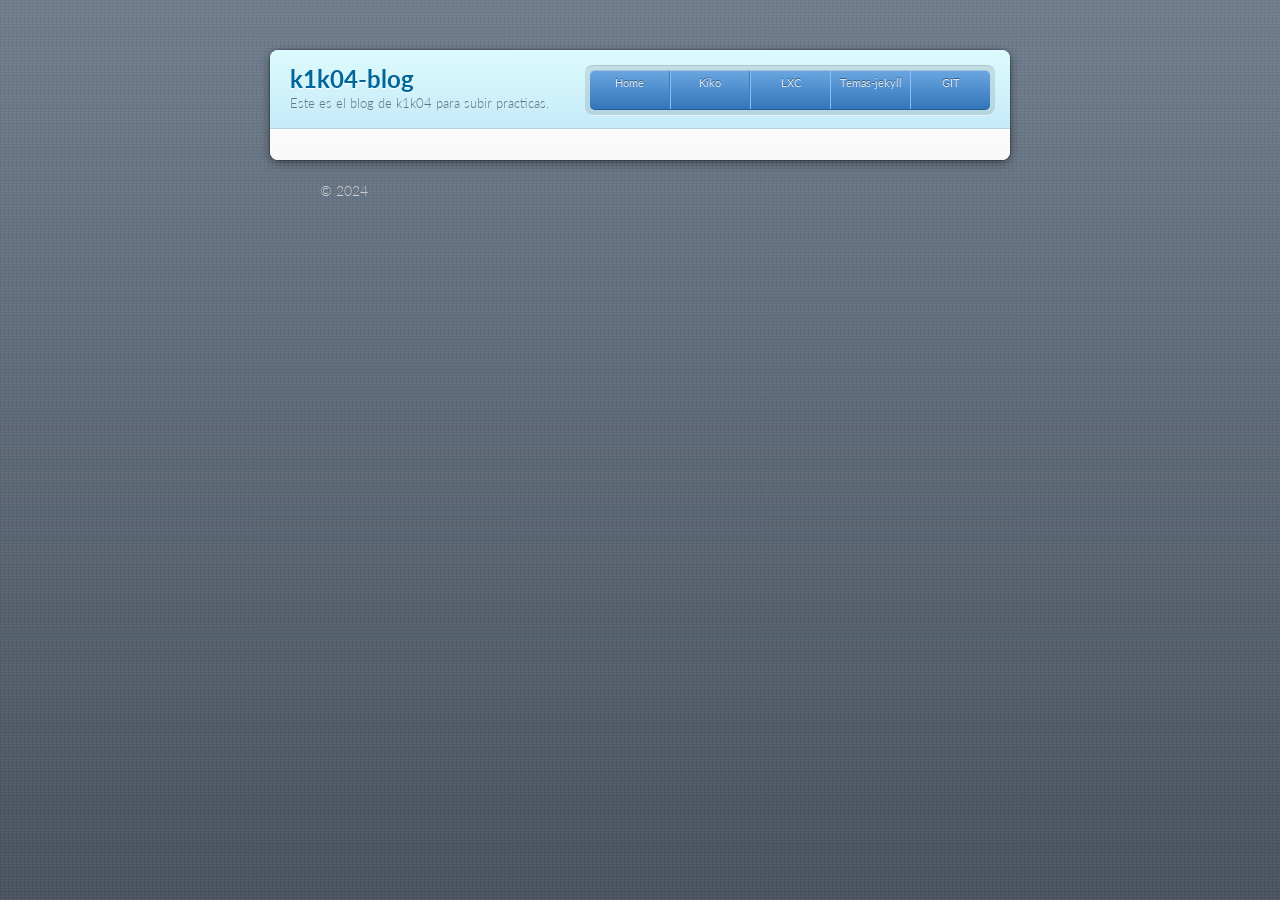
==== index.html @ 67f46ef3 "Add generated site" ====
<!doctype html>
<html lang="en-US">
  <head>
    <meta charset="utf-8">
    <meta http-equiv="X-UA-Compatible" content="IE=edge">

    <!-- Begin Jekyll SEO tag v2.8.0 -->
<title>k1k04-blog | Este es el blog de k1k04 para subir practicas.</title>
<meta name="generator" content="Jekyll v4.3.4" />
<meta property="og:title" content="k1k04-blog" />
<meta property="og:locale" content="en_US" />
<meta name="description" content="Este es el blog de k1k04 para subir practicas." />
<meta property="og:description" content="Este es el blog de k1k04 para subir practicas." />
<link rel="canonical" href="/" />
<meta property="og:url" content="/" />
<meta property="og:site_name" content="k1k04-blog" />
<meta property="og:type" content="website" />
<meta name="twitter:card" content="summary" />
<meta property="twitter:title" content="k1k04-blog" />
<script type="application/ld+json">
{"@context":"https://schema.org","@type":"WebSite","description":"Este es el blog de k1k04 para subir practicas.","headline":"k1k04-blog","name":"k1k04-blog","url":"/"}</script>
<!-- End Jekyll SEO tag -->


    <link rel="stylesheet" href="/assets/css/style.css">
    <meta name="viewport" content="width=device-width, initial-scale=1">
    <link rel="icon" href="https://previews.123rf.com/images/popaukropa/popaukropa1710/popaukropa171000042/87469433-letra-k-letra-bitcoin-alfabeto-de-criptomonedas-letras-de-dinero-virtual-ilustraci%C3%B3n-vectorial.jpg" type="image/x-icon">
    <link rel="apple-touch-icon" href="https://previews.123rf.com/images/popaukropa/popaukropa1710/popaukropa171000042/87469433-letra-k-letra-bitcoin-alfabeto-de-criptomonedas-letras-de-dinero-virtual-ilustraci%C3%B3n-vectorial.jpg">  
</head>
  </head>
  <body>
    <div class="wrapper">
      <header>
        <h1>k1k04-blog</h1>
        <p>Este es el blog de k1k04 para subir practicas.</p>
	<nav>
		<ul>
     			 <li><a href="/">Home</a></li>
     			 <li><a href="/kiko/">Kiko</a></li>
      			<li><a href="/lxc/">LXC</a></li>
			<li><a href="/temas-jekyll/">Temas-jekyll</a></li>
			<li><a href="/git/">GIT</a></li>
		</ul>
	</nav>

      </header>
      <section>
        

      </section>
    </div>
    <footer>
      <p>&copy; 2024 </p>
    </footer>
  </body>
</html>
---- assets/css/style.css ----
/*
   generated by rouge http://rouge.jneen.net/
   original base16 by Chris Kempson (https://github.com/chriskempson/base16)
*/
@import url("https://fonts.googleapis.com/css?family=Lato:300italic,700italic,300,700");
.highlight table td {
  padding: 5px;
}

.highlight table pre {
  margin: 0;
}

.highlight, .highlight .w {
  color: #d0d0d0;
}

.highlight .err {
  color: #151515;
  background-color: #ac4142;
}

.highlight .c, .highlight .cd, .highlight .cm, .highlight .c1, .highlight .cs {
  color: #888;
}

.highlight .cp {
  color: #f4bf75;
}

.highlight .nt {
  color: #f4bf75;
}

.highlight .o, .highlight .ow {
  color: #d0d0d0;
}

.highlight .p, .highlight .pi {
  color: #d0d0d0;
}

.highlight .gi {
  color: #90a959;
}

.highlight .gd {
  color: #ac4142;
}

.highlight .gh {
  color: #6a9fb5;
  font-weight: bold;
}

.highlight .k, .highlight .kn, .highlight .kp, .highlight .kr, .highlight .kv {
  color: #aa759f;
}

.highlight .kc {
  color: #d28445;
}

.highlight .kt {
  color: #d28445;
}

.highlight .kd {
  color: #d28445;
}

.highlight .s, .highlight .sb, .highlight .sc, .highlight .sd, .highlight .s2, .highlight .sh, .highlight .sx, .highlight .s1 {
  color: #90a959;
}

.highlight .sr {
  color: #75b5aa;
}

.highlight .si {
  color: #8f5536;
}

.highlight .se {
  color: #8f5536;
}

.highlight .nn {
  color: #f4bf75;
}

.highlight .nc {
  color: #f4bf75;
}

.highlight .no {
  color: #f4bf75;
}

.highlight .na {
  color: #6a9fb5;
}

.highlight .m, .highlight .mf, .highlight .mh, .highlight .mi, .highlight .il, .highlight .mo, .highlight .mb, .highlight .mx {
  color: #90a959;
}

.highlight .ss {
  color: #90a959;
}

html {
  background: #6C7989;
  background: #6C7989 linear-gradient(#6C7989, #434B55) fixed;
  height: 100%;
}

body {
  padding: 50px 0;
  margin: 0;
  font: 14px/1.5 Lato, "Helvetica Neue", Helvetica, Arial, sans-serif;
  color: #555;
  font-weight: 300;
  background: url("../images/checker.png") fixed;
  min-height: calc(100% - 100px);
}

.wrapper {
  width: 740px;
  margin: 0 auto;
  background: #DEDEDE;
  border-radius: 8px;
  box-shadow: rgba(0, 0, 0, 0.2) 0 0 0 1px, rgba(0, 0, 0, 0.45) 0 3px 10px;
}

header, section, footer {
  display: block;
}

a {
  color: #069;
  text-decoration: none;
}

p {
  margin: 0 0 20px;
  padding: 0;
}

strong {
  color: #222;
  font-weight: 700;
}

header {
  border-radius: 8px 8px 0 0;
  background: #C6EAFA;
  background: linear-gradient(#DDFBFC, #C6EAFA);
  position: relative;
  padding: 15px 20px;
  border-bottom: 1px solid #B2D2E1;
}
header h1 {
  margin: 0;
  padding: 0;
  font-size: 24px;
  line-height: 1.2;
  color: #069;
  text-shadow: rgba(255, 255, 255, 0.9) 0 1px 0;
}
header.without-description h1 {
  margin: 10px 0;
}
header p {
  margin: 0;
  color: #61778B;
  width: 300px;
  font-size: 13px;
}
header p.view {
  display: none;
  font-weight: 700;
  text-shadow: rgba(255, 255, 255, 0.9) 0 1px 0;
  -webkit-font-smoothing: antialiased;
}
header p.view a {
  color: #06c;
}
header p.view small {
  font-weight: 400;
}
header ul {
  margin: 0;
  padding: 0;
  list-style: none;
  position: absolute;
  z-index: 1;
  right: 20px;
  top: 20px;
  height: 38px;
  padding: 1px 0;
  background: #5198DF;
  background: linear-gradient(#77B9FB, #3782CD);
  border-radius: 5px;
  box-shadow: inset rgba(255, 255, 255, 0.45) 0 1px 0, inset rgba(0, 0, 0, 0.2) 0 -1px 0;
  width: auto;
}
header ul:before {
  content: "";
  position: absolute;
  z-index: -1;
  left: -5px;
  top: -4px;
  right: -5px;
  bottom: -6px;
  background: rgba(0, 0, 0, 0.1);
  border-radius: 8px;
  box-shadow: rgba(0, 0, 0, 0.2) 0 -1px 0, inset rgba(255, 255, 255, 0.7) 0 -1px 0;
}
header ul li {
  width: 79px;
  float: left;
  border-right: 1px solid #3A7CBE;
  height: 38px;
}
header ul li.single {
  border: none;
}
header ul li + li {
  width: 78px;
  border-left: 1px solid #8BBEF3;
}
header ul li + li + li {
  border-right: none;
  width: 79px;
}
header ul a {
  line-height: 1;
  font-size: 11px;
  color: #fff;
  color: rgba(255, 255, 255, 0.8);
  display: block;
  text-align: center;
  font-weight: 400;
  padding-top: 6px;
  height: 40px;
  text-shadow: rgba(0, 0, 0, 0.4) 0 -1px 0;
}
header ul a strong {
  font-size: 14px;
  display: block;
  color: #fff;
  -webkit-font-smoothing: antialiased;
}

section {
  padding: 15px 20px;
  font-size: 15px;
  border-top: 1px solid #fff;
  background: linear-gradient(#fafafa, #DEDEDE 700px);
  border-radius: 0 0 8px 8px;
  position: relative;
}

h1, h2, h3, h4, h5, h6 {
  color: #222;
  padding: 0;
  margin: 0 0 20px;
  line-height: 1.2;
}

p, ul, ol, table, pre, dl {
  margin: 0 0 20px;
}

h1, h2, h3 {
  line-height: 1.1;
}

h1 {
  font-size: 28px;
}

h2 {
  color: #393939;
}

h3, h4, h5, h6 {
  color: #494949;
}

blockquote {
  margin: 0 -20px 20px;
  padding: 15px 20px 1px 40px;
  font-style: italic;
  background: #ccc;
  background: rgba(0, 0, 0, 0.06);
  color: #222;
}

img {
  max-width: 100%;
}

code, pre {
  font-family: Monaco, Bitstream Vera Sans Mono, Lucida Console, Terminal;
  color: #333;
  font-size: 12px;
  overflow-x: auto;
}

pre {
  padding: 20px;
  background: #3A3C42;
  color: #f8f8f2;
  margin: 0 -20px 20px;
}
pre code {
  color: #f8f8f2;
}
li pre {
  margin-left: -60px;
  padding-left: 60px;
}

table {
  width: 100%;
  border-collapse: collapse;
}

th, td {
  text-align: left;
  padding: 5px 10px;
  border-bottom: 1px solid #aaa;
}

dt {
  color: #222;
  font-weight: 700;
}

th {
  color: #222;
}

small {
  font-size: 11px;
}

hr {
  border: 0;
  background: #aaa;
  height: 1px;
  margin: 0 0 20px;
}

kbd {
  background-color: #fafbfc;
  border: 1px solid #c6cbd1;
  border-bottom-color: #959da5;
  border-radius: 3px;
  box-shadow: inset 0 -1px 0 #959da5;
  color: #444d56;
  display: inline-block;
  font-size: 11px;
  line-height: 10px;
  padding: 3px 5px;
  vertical-align: middle;
}

footer {
  width: 640px;
  margin: 0 auto;
  padding: 20px 0 0;
  color: #ccc;
  overflow: hidden;
}
footer a {
  color: #fff;
  font-weight: bold;
}
footer p {
  float: left;
}
footer p + p {
  float: right;
}

@media print, screen and (max-width: 740px) {
  body {
    padding: 0;
  }
  .wrapper {
    border-radius: 0;
    box-shadow: none;
    width: 100%;
  }
  footer {
    border-radius: 0;
    padding: 20px;
    width: auto;
  }
  footer p {
    float: none;
    margin: 0;
  }
  footer p + p {
    float: none;
  }
}
@media print, screen and (max-width: 580px) {
  header ul {
    display: none;
  }
  header p.view {
    display: block;
  }
  header p {
    width: 100%;
  }
}
@media print {
  header p.view a small:before {
    content: "at https://github.com/";
  }
}

/*# sourceMappingURL=style.css.map */
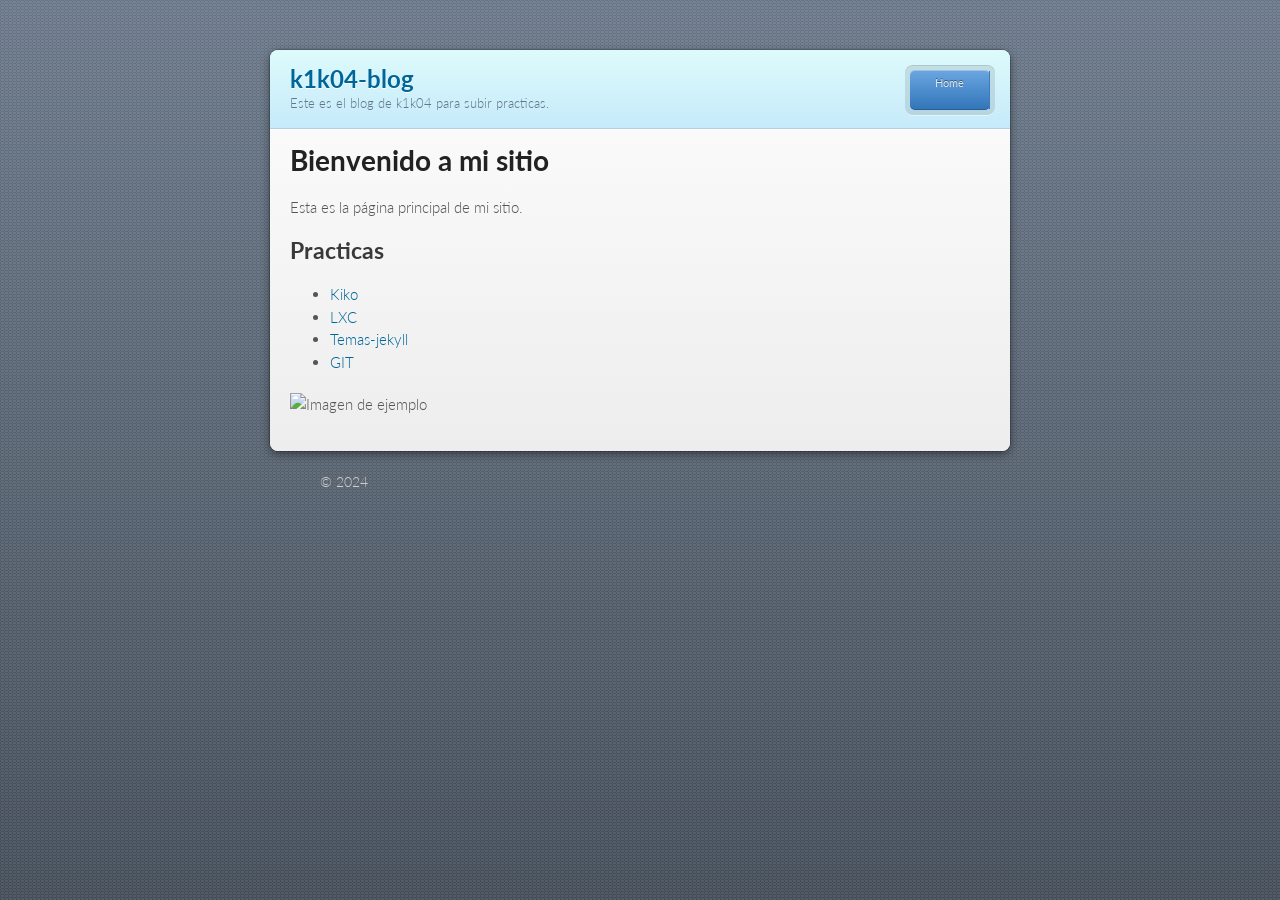
==== commit 76618359: "Actualización automática del sitio" ====
--- a/index.html
+++ b/index.html
@@ -36,16 +36,24 @@
 	<nav>
 		<ul>
      			 <li><a href="/">Home</a></li>
-     			 <li><a href="/kiko/">Kiko</a></li>
-      			<li><a href="/lxc/">LXC</a></li>
-			<li><a href="/temas-jekyll/">Temas-jekyll</a></li>
-			<li><a href="/git/">GIT</a></li>
 		</ul>
 	</nav>
 
       </header>
       <section>
-        
+        <h1 id="bienvenido-a-mi-sitio">Bienvenido a mi sitio</h1>
+<p>Esta es la página principal de mi sitio.</p>
+
+<h2 id="practicas">Practicas</h2>
+
+<ul>
+  <li><a href="/kiko/">Kiko</a></li>
+  <li><a href="/lxc/">LXC</a></li>
+  <li><a href="/temas-jekyll/">Temas-jekyll</a></li>
+  <li><a href="/git/">GIT</a></li>
+</ul>
+
+<p><img src="https://i.pinimg.com/originals/32/79/46/3279462667fb3498a6aa144e7cdea2ae.gif" alt="Imagen de ejemplo" /></p>
 
       </section>
     </div>
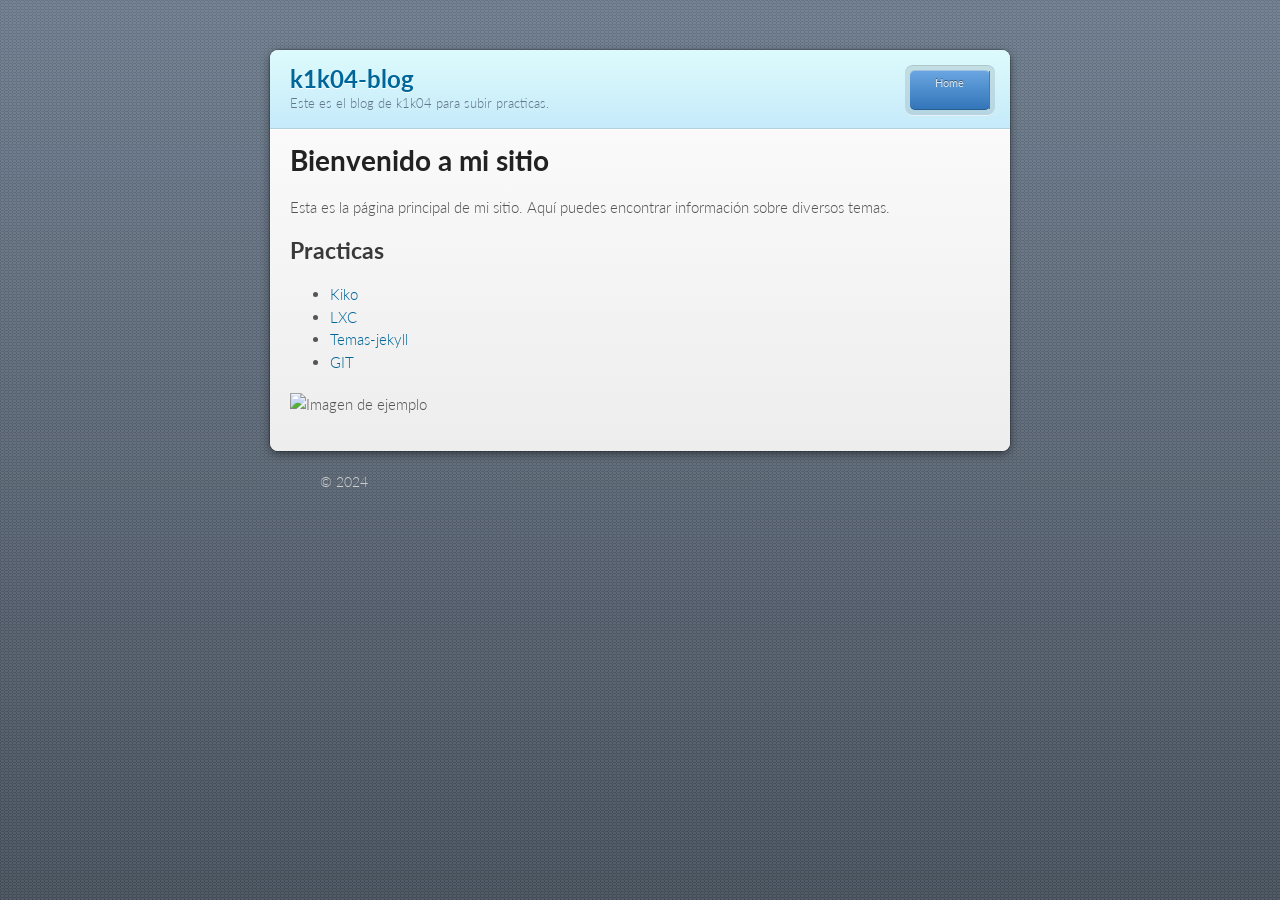
==== commit 39a8884e: "Actualización automática del sitio" ====
--- a/index.html
+++ b/index.html
@@ -42,7 +42,7 @@
       </header>
       <section>
         <h1 id="bienvenido-a-mi-sitio">Bienvenido a mi sitio</h1>
-<p>Esta es la página principal de mi sitio.</p>
+<p>Esta es la página principal de mi sitio. Aquí puedes encontrar información sobre diversos temas.</p>
 
 <h2 id="practicas">Practicas</h2>
 
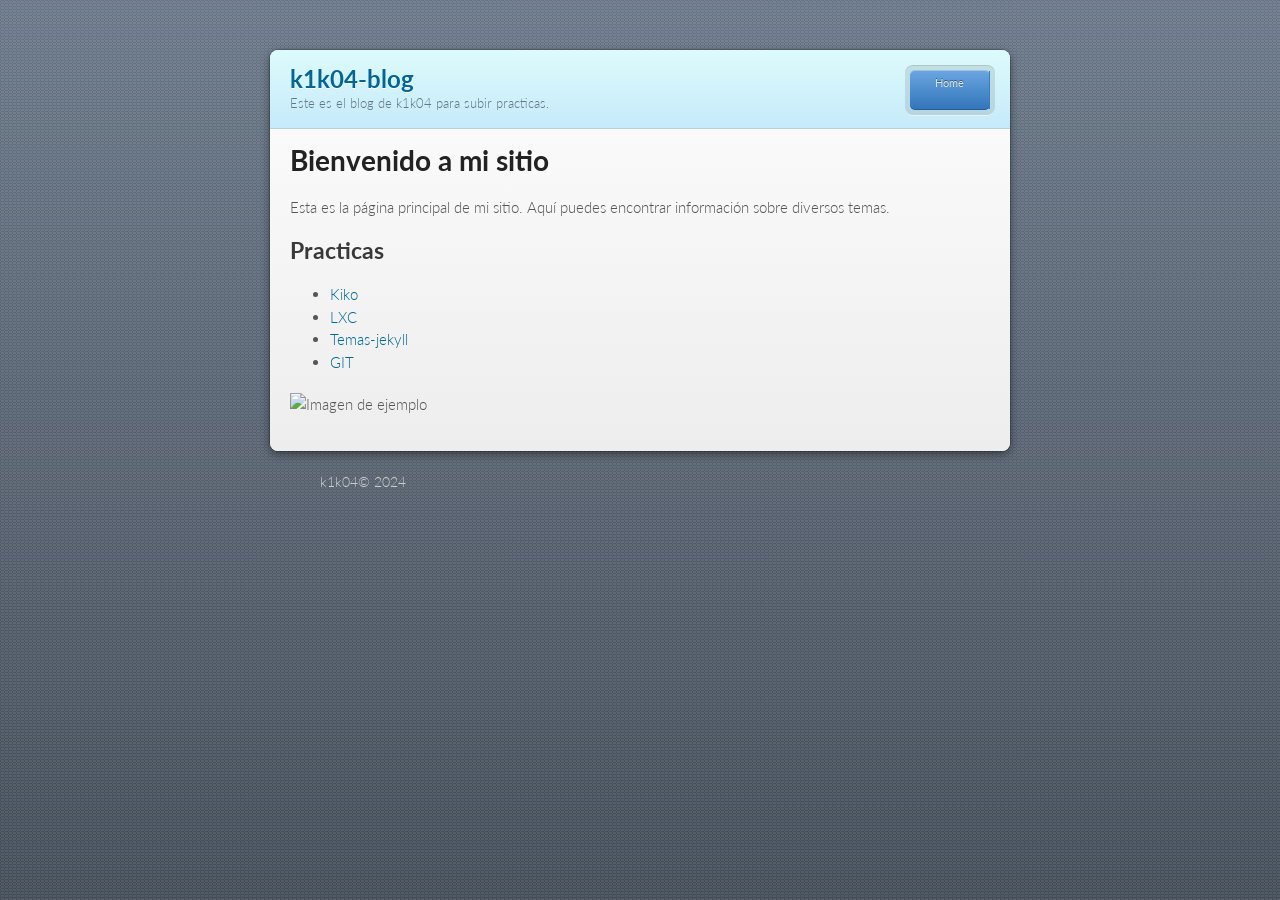
==== commit 8515709f: "Actualización automática del sitio" ====
--- a/index.html
+++ b/index.html
@@ -58,7 +58,7 @@
       </section>
     </div>
     <footer>
-      <p>&copy; 2024 </p>
+      <p>k1k04&copy; 2024 </p>
     </footer>
   </body>
 </html>
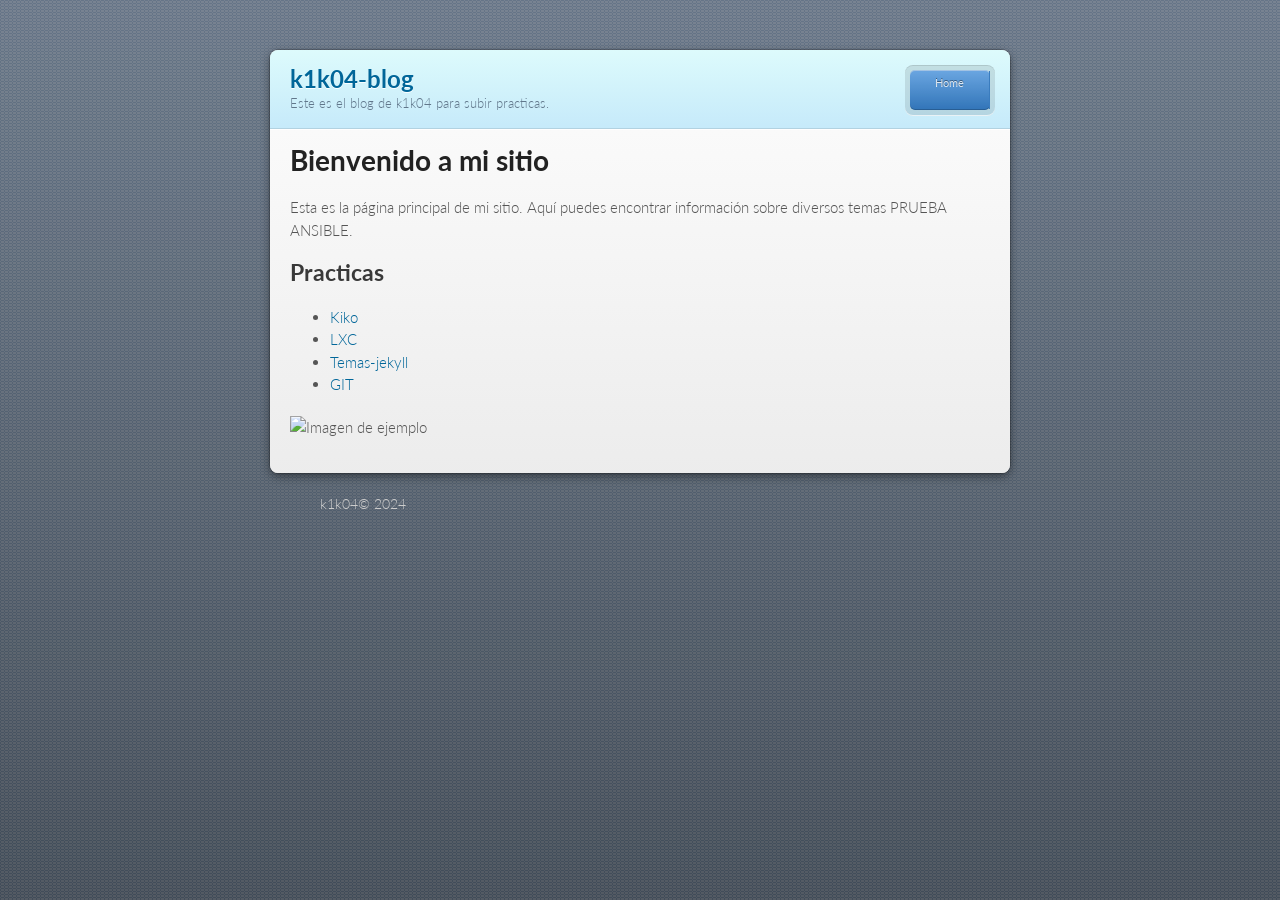
==== commit b1c7ce39: "Update index.html" ====
--- a/index.html
+++ b/index.html
@@ -42,7 +42,7 @@
       </header>
       <section>
         <h1 id="bienvenido-a-mi-sitio">Bienvenido a mi sitio</h1>
-<p>Esta es la página principal de mi sitio. Aquí puedes encontrar información sobre diversos temas.</p>
+<p>Esta es la página principal de mi sitio. Aquí puedes encontrar información sobre diversos temas PRUEBA ANSIBLE.</p>
 
 <h2 id="practicas">Practicas</h2>
 
